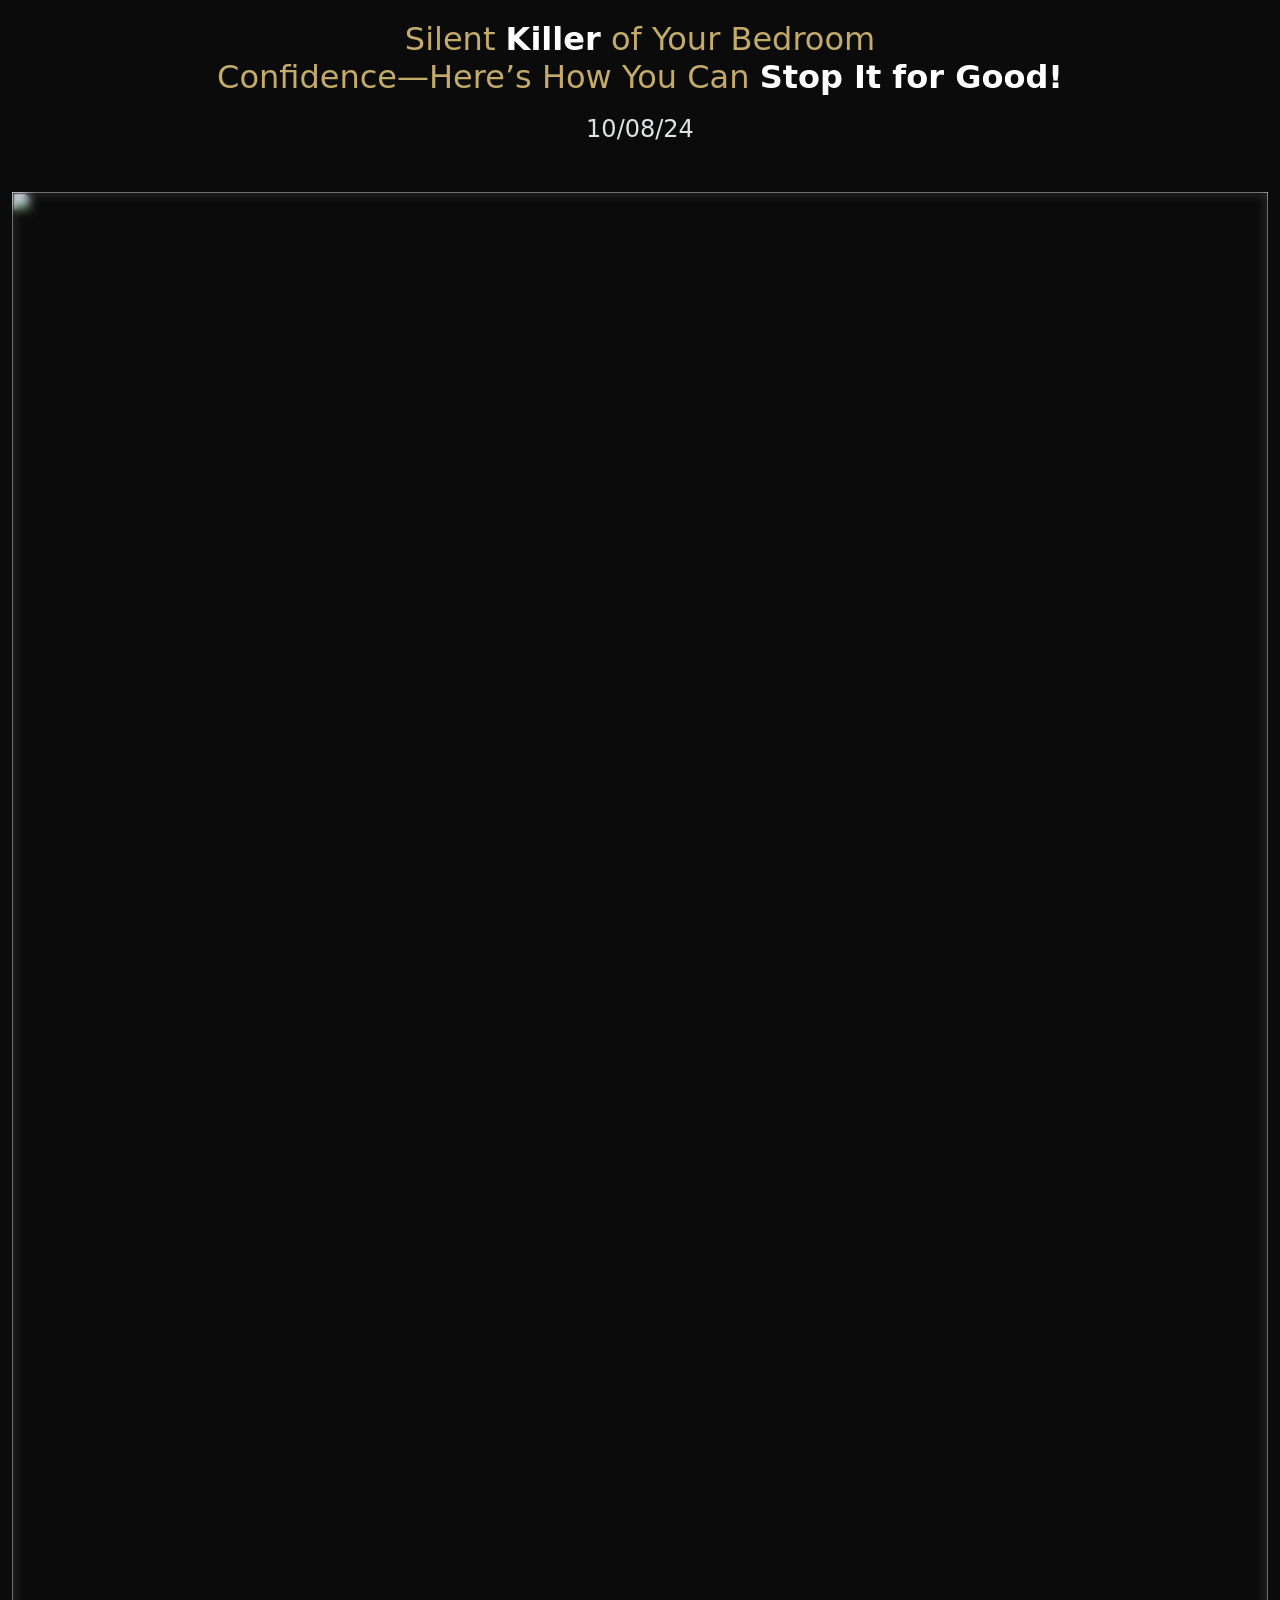
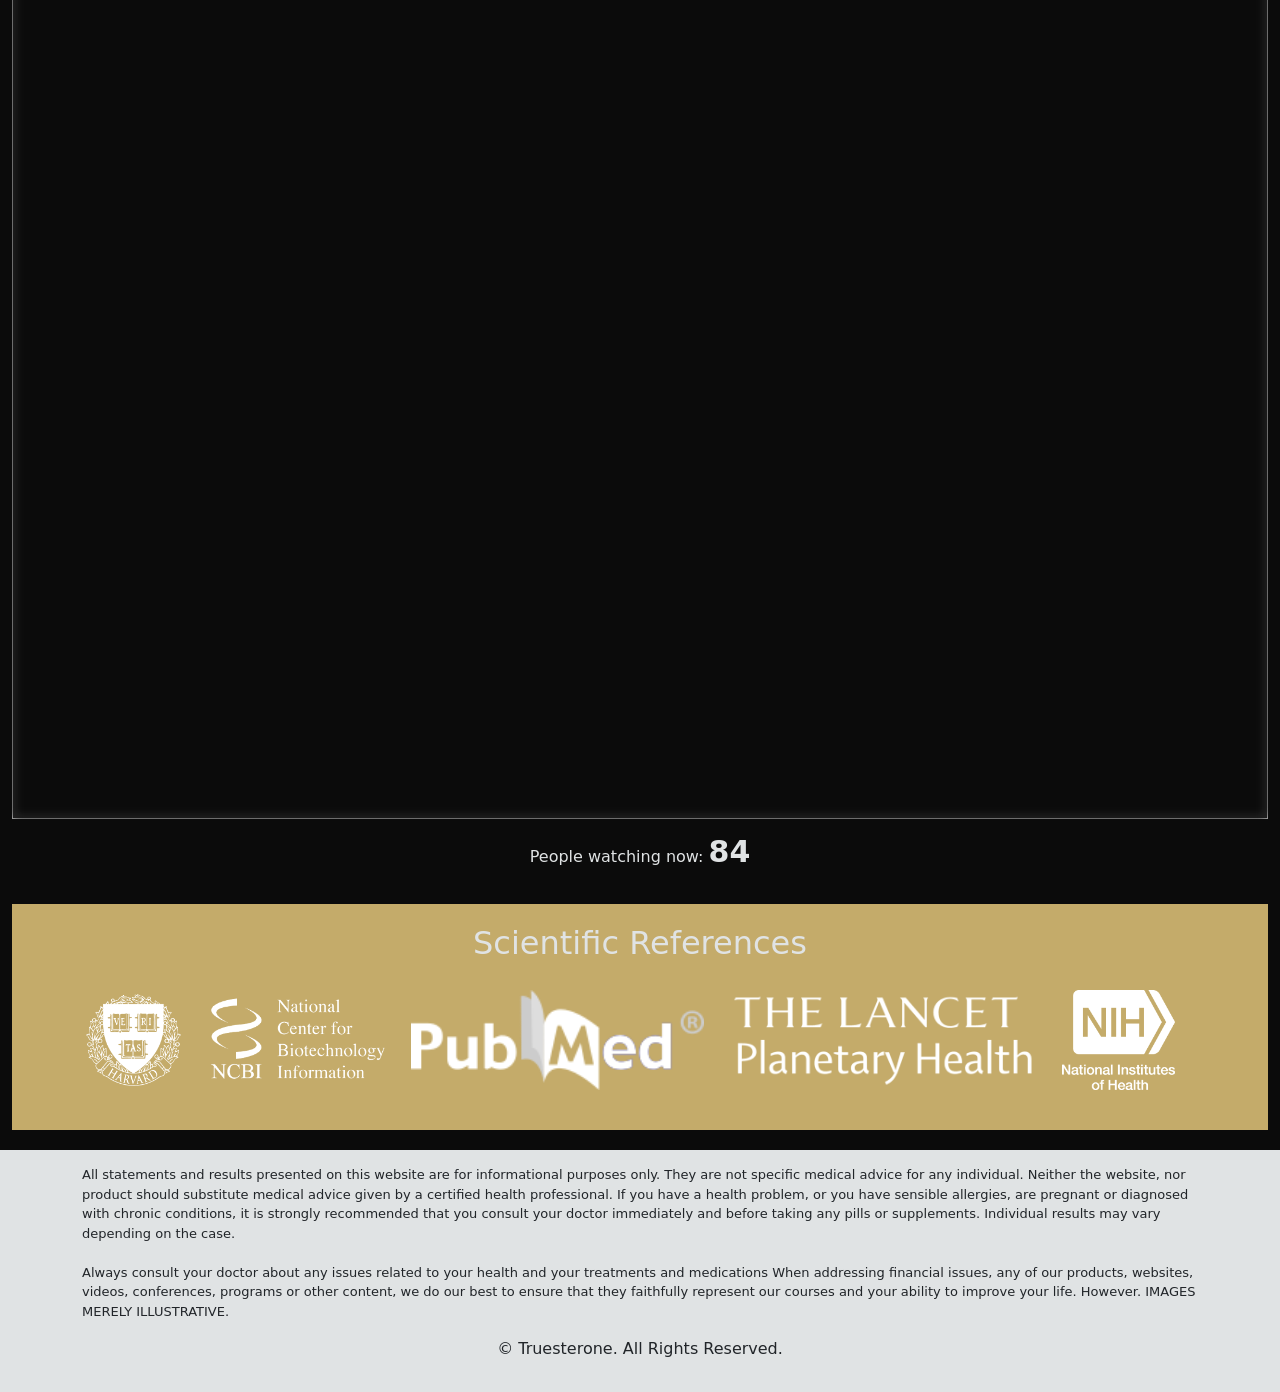
==== white/index.html @ ae6949d3 "Add files via upload" ====
<!DOCTYPE html>
<html lang="pt"><head>
    <meta charset="utf-8">
    <meta name="viewport" content="width=device-width, initial-scale=1">
    <title>Vitality BluePrint</title>

    <!-- Incluindo arquivos CSS -->
    <link rel="stylesheet" href="css/style.css">
    <link href="css/bootstrap.min.css" rel="stylesheet" crossorigin="anonymous">

    <link rel="stylesheet" href="css/all.css">
<script src="js/player.js" async=""></script></head>

<body>

    <div class="container-fluid">
        <div class="row">

            <div class="conteudo_antes ">

                <!-- HEADLINE -->
                <div class="conteudo">
                    <h3>Silent <strong class="text-white">Killer</strong> of Your Bedroom <br>Confidence—Here’s How You
                        Can <strong class="text-white">Stop It for Good!</strong></h3>

                    <h4 class="mb-5">
                        10/08/24                    </h4>

                </div>

                <!-- VIDEO -->
               <div id="vid_6705b5639dab06000bb0bcb2" style="position:relative;width:100%;padding: 177.3399014778325% 0 0;"> <img id="thumb_6705b5639dab06000bb0bcb2" src="https://images.converteai.net/d550de32-02eb-4588-962a-07d9e914f9cb/players/6705b5639dab06000bb0bcb2/thumbnail.jpg" style="position:absolute;top:0;left:0;width:100%;height:100%;object-fit:cover;display:block;"> <div id="backdrop_6705b5639dab06000bb0bcb2" style="position:absolute;top:0;width:100%;height:100%;-webkit-backdrop-filter:blur(5px);backdrop-filter:blur(5px);"></div> </div> <script type="text/javascript" id="scr_6705b5639dab06000bb0bcb2"> var s=document.createElement("script"); s.src="https://scripts.converteai.net/d550de32-02eb-4588-962a-07d9e914f9cb/players/6705b5639dab06000bb0bcb2/player.js", s.async=!0,document.head.appendChild(s); </script> <style> .elementor-element:has(#smartplayer) { width: 100%; } </style>
                
                <!-- CONTADOR -->
                <div class="container">
                    <div class="people-watching">
                        People watching now: <span id="counter" class="counter">84</span>
                    </div>
                </div>

                <div class="bg-logos">
                    <!-- LOGOS -->
                    <h3>Scientific References</h3>
                    <div class="container text-center logos">
                        <div class="row">
                            <div class="col-6 col-md-auto">
                                <img src="images/1.png" alt="" class="img-fluid">
                            </div>
                            <div class="col-6 col-md-auto">
                                <img src="images/2.png" alt="" class="img-fluid">
                            </div>
                            <div class="col-6 col-md-auto">
                                <img src="images/3.png" alt="" class="img-fluid">
                            </div>
                            <div class="col-6 col-md-auto">
                                <img src="images/4.png" alt="" class="img-fluid">
                            </div>
                            <div class="col-6 col-md-auto">
                                <img src="images/5.png" alt="" class="img-fluid">
                            </div>
                        </div>
                    </div>


                </div>


            </div>

            <div id="conteudo_depois">

                <!-- Tabela preço -->
                <div class="row table-price">

                    <div class="col-12 col-md-6 col-lg-4">
                        <div class="pricing-card">
                            <div class="card border-light">
                                <header class="card-header border-bottom bg-white text-center">

                                    <div class="card-header bg-dark m-1">
                                        <h4 class="my-0 font-weight-bold">Try One</h4>
                                    </div>

                                    <img src="images/1bottle.png" alt="1 Bottle">
                                    <h1 class="p-4">$89<small> Per bottle</small>
                                    </h1>
                                </header>
                                <div class="card-body" style="text-align: center">
                                    <div class="d-flex">
                                        <div class="icon-md icon-secondary lh-180 mr-3"><span class="fas fa-check-circle"></span></div>
                                        <p>30-Day Supply</p>
                                    </div>
                                    <div class="d-flex">
                                        <div class="icon-md icon-secondary lh-180 mr-3 text-danger"><span class="fa-solid fa-circle-xmark"></span></div>
                                        <p class="text-danger">Free US Shipping</p>
                                    </div>
                                    <div class="d-flex">
                                        <div class="icon-md icon-secondary lh-180 mr-3 text-danger"><span class="fa-solid fa-circle-xmark"></span></div>
                                        <p class="text-danger">2 Free E-Books</p>
                                    </div>

                                    <a href="https://www.checkout-ds24.com/product/559322?aff=VT-TTBS&amp;cam=CAMPAIGNKEY&amp;utm_source=120212914873300062" target="_blank" rel="noopener noreferrer">
                                        <button type="button" class="btn-block mt-4 btn-buy">
                                            <span class="fas fa-cart-plus mr-3"></span>Add to Cart
                                        </button>
                                    </a>

                                    <div class="row p-3 justify-content-center text-center">
                                        <img src="images/cards-2.webp" height="60px" width="auto">
                                    </div>

                                </div>
                            </div>
                        </div>
                    </div>

                    <div class="col-12 col-md-6 col-lg-4">
                        <div class="pricing-card destaque">
                            <div class="card">

                                <div class="card-header bg-danger m-1">
                                    <h4 class="my-0 font-weight-bold">Best Value</h4>
                                </div>

                                <header class="text-center">
                                    <img src="images/6bottles.png" alt="6 Bottle" class="destaque_bottles">
                                    <h1 class="p-4">$49 <small> Per bottle</small>
                                    </h1>
                                </header>
                                <hr>
                                <div class="card-body" style="text-align: center">
                                    <div class="d-flex">
                                        <div class="icon-md icon-secondary lh-180 mr-3"><span class="fas fa-check-circle"></span></div>
                                        <p>180-Day Supply</p>
                                    </div>
                                    <div class="d-flex">
                                        <div class="icon-md icon-secondary lh-180 mr-3"><span class="fas fa-check-circle"></span></div>
                                        <p>Free US Shipping</p>
                                    </div>
                                    <div class="d-flex">
                                        <div class="icon-md icon-secondary lh-180 mr-3"><span class="fas fa-check-circle"></span></div>
                                        <p>2 Free E-Books</p>
                                    </div>

                                    <a href="https://www.checkout-ds24.com/product/559324?aff=VT-TTBS&amp;cam=CAMPAIGNKEY&amp;utm_source=120212914873300062" target="_blank" rel="noopener noreferrer">
                                        <button type="button" class="btn-buy btn-block mt-4">
                                            <span class="fas fa-cart-plus mr-3"></span>Add to Cart
                                        </button>
                                    </a>

                                    <div class="row p-3 justify-content-center text-center">
                                        <img src="images/cards-2.webp" height="60px" width="auto">
                                    </div>

                                </div>
                            </div>
                        </div>
                    </div>

                    <div class="col-12 col-md-6 col-lg-4">
                        <div class="pricing-card">
                            <div class="card border-light">
                                <header class="card-header border-bottom bg-white text-center">

                                    <div class="card-header bg-danger m-1">
                                        <h4 class="my-0 font-weight-bold">Most Popular</h4>
                                    </div>

                                    <img src="images/3bottles.png" alt="3 Bottle">
                                    <h1 class="p-4">$59<small> Per bottle</small>
                                    </h1>
                                </header>
                                <div class="card-body" style="text-align: center">
                                    <div class="d-flex">
                                        <div class="icon-md icon-secondary lh-180 mr-3"><span class="fas fa-check-circle"></span></div>
                                        <p>90-Day Supply</p>
                                    </div>
                                    <div class="d-flex">
                                        <div class="icon-md icon-secondary lh-180 mr-3"><span class="fas fa-check-circle"></span></div>
                                        <p>Free US Shipping</p>
                                    </div>
                                    <div class="d-flex">
                                        <div class="icon-md icon-secondary lh-180 mr-3"><span class="fas fa-check-circle"></span></div>
                                        <p>2 Free E-Books</p>
                                    </div>

                                    <a href="https://www.checkout-ds24.com/product/559323?aff=VT-TTBS&amp;cam=CAMPAIGNKEY&amp;utm_source=120212914873300062" target="_blank" rel="noopener noreferrer">
                                        <button type="button" class="btn-buy btn-block">
                                            <span class="fas fa-cart-plus"></span>Add to Cart
                                        </button>
                                    </a>

                                    <div class="row p-3 justify-content-center text-center">
                                        <img src="images/cards-2.webp" height="60px" width="auto">
                                    </div>

                                </div>
                            </div>
                        </div>
                    </div>

                </div>

                <div class="container mt-3 mb-3 ">
                    <div class="row mb-3 justify-content-center text-center">
                        <div class="col-auto">
                            <img src="images/usa.png" alt="">
                        </div>
                        <div class="col-auto">
                            <img src="images/fda.png" alt="">
                        </div>
                        <div class="col-auto">
                            <img src="images/cgmp.png" alt="">
                        </div>
                    </div>
                    <div class="row justify-content-center">
                        <div class="col-auto">
                            <img src="images/gif.png" alt="">
                        </div>
                        <div class="col-auto">
                            <img src="images/bpa.png" alt="">
                        </div>
                        <div class="col-auto">
                            <img src="images/gmo.png" alt="">
                        </div>
                    </div>
                </div>

            </div>

            <footer class="footer">
                <div class="container">
                    <p class="footer-text">
                        All statements and results presented on this website are for informational purposes only.
                        They
                        are not specific medical advice for any individual. Neither the website, nor product should
                        substitute medical advice given by a certified health professional. If you have a health
                        problem, or you have sensible allergies, are pregnant or diagnosed with chronic conditions,
                        it
                        is strongly recommended that you consult your doctor immediately and before taking any pills
                        or
                        supplements. Individual results may vary depending on the case.
                        <br><br>
                        Always consult your doctor about any issues related to your health and your treatments and
                        medications When addressing financial issues, any of our products, websites, videos,
                        conferences, programs or other content, we do our best to ensure that they faithfully
                        represent
                        our courses and your ability to improve your life. However. IMAGES MERELY ILLUSTRATIVE.
                    </p><p class="text-center">© Truesterone. All Rights Reserved.</p>
                    <p></p> 
                </div>
            </footer>

        </div>

        <script>
        // Função para incrementar o contador
        let count = 80;

        function updateCounter() {
            if (count < 36587) {
                count += 4;
                document.getElementById('counter').innerText = count;
            } else {
                clearInterval(counterInterval); // Para o contador ao chegar em 100
            }
        }
        // Incrementar o contador a cada 2 segundos
        setInterval(updateCounter, 1000);


          //Aguarda 30 segundos antes de exibir o conteúdo
          setTimeout(function() {
              document.getElementById('conteudo_depois').style.display = 'block';
          }, 861000);
        </script>




        <!-- Bootstrap JS -->
        <script src="js/bootstrap.bundle.min.js" crossorigin="anonymous">
        </script>


</div></body></html>
---- white/css/style.css ----
body {
    background-color: #0B0B0B !important;
}

.container-fluid {
    display: flex !important;
    flex-direction: column !important;
    min-height: 100vh !important;
    /* Garante que o conteúdo ocupe toda a tela */
}

#conteudo_depois {
    display: none;
    justify-content: center;
    text-align: center;
}

.conteudo_antes {
    padding: 20px;
    justify-content: center;
    text-align: center;
}

.conteudo_antes h3 {
    font-size: 2rem;
    text-align: center;
    color: #C4AB6A;
    padding: 0px 30px 10px 30px;
}

h4 {
    font-size: 1.5rem;
    text-align: center;
    color: #E0E3E4 !important;
}

.logos img{
    height: 130px;
    padding: 10px 0px 20px 0px;
    text-align: center;
}

iframe {
    width: 100%;
    height: auto;
}

.people-watching {
    font-size: 16px;
    color: #E0E3E4;
    padding: 10px 30px 30px 30px;
    text-align: center;
}

.counter {
    font-size: 30px;
    font-weight: bold;
    color: #E0E3E4;
}

.table-price {
    padding: 30px;
    text-align: left !important;
}

.table-price .icon-secondary {
    padding: 0px 10px 0px 0px;
    color: #C4AB6A;
    font-size: 1.8rem;
}

.table-price .card-body{
    font-size: 1.2rem;
    text-align: center;
    justify-content: center;
}

.table-price img{
    width: 250px;
}

 .destaque_bottles {
     width: 350px !important;
 }

.btn-buy{
    color: #fff;
    text-transform: uppercase;
    background-color: #d79c02;
    border: 1px solid #bd8a03;
    border-radius: 10px;
    padding: 1rem;
    font-family: Sofia Sans Extra Condensed, sans-serif;
    font-weight: 600;
    line-height: 90%;
    box-shadow: -2px 2px #644801;
}

.destaque .card{
    background-color: #C4AB6A !important;
}
.destaque p, .destaque .icon-secondary{
    color: #fff;
    padding: 5px;
    font-size: 1.2rem;
}
.destaque-itens{
    align-items: center;
    justify-content: center;
}

footer {
    background-color: #E0E3E4;
    padding: 15px;
}
.footer-text{
    font-size: 13px !important;
}


.bg-logos{
    background-color: #C4AB6A;
    padding: 20px;
}
.bg-logos h3 {
    font-size: 2rem;
    text-align: center;
    color: #E0E3E4 !important;
}


/* Responsivo */
@media (max-width: 992px) {
    .conteudo_antes h3 {
        font-size: 1.5rem;
    }

    .logos {
        height: 150px;
    }
}

@media (max-width: 768px) {
    .conteudo_antes h3 {
        font-size: 1rem;
        padding: 10px;
    }

    h4 {
        font-size: 1.2rem;
    }

    .logos img {
            height: 150px;
        }

         .destaque_bottles {
             width: 200px !important;
         }

    #buy .col-md-6:nth-child(1) {
        order: 2;
    }

    #buy .col-md-6:nth-child(2) {
        order: 1;
    }

    #buy .col-md-6:nth-child(3) {
        order: 3;
    }

    .bg-logos {
        height: 70vh;
        margin: 30px 0px 30px 0px;
    }
    .bg-logos h3{
        font-size: 1.5rem;
    }
          
    .pricing-card{
        padding: 10px 0px 10px 0px;
    }
}
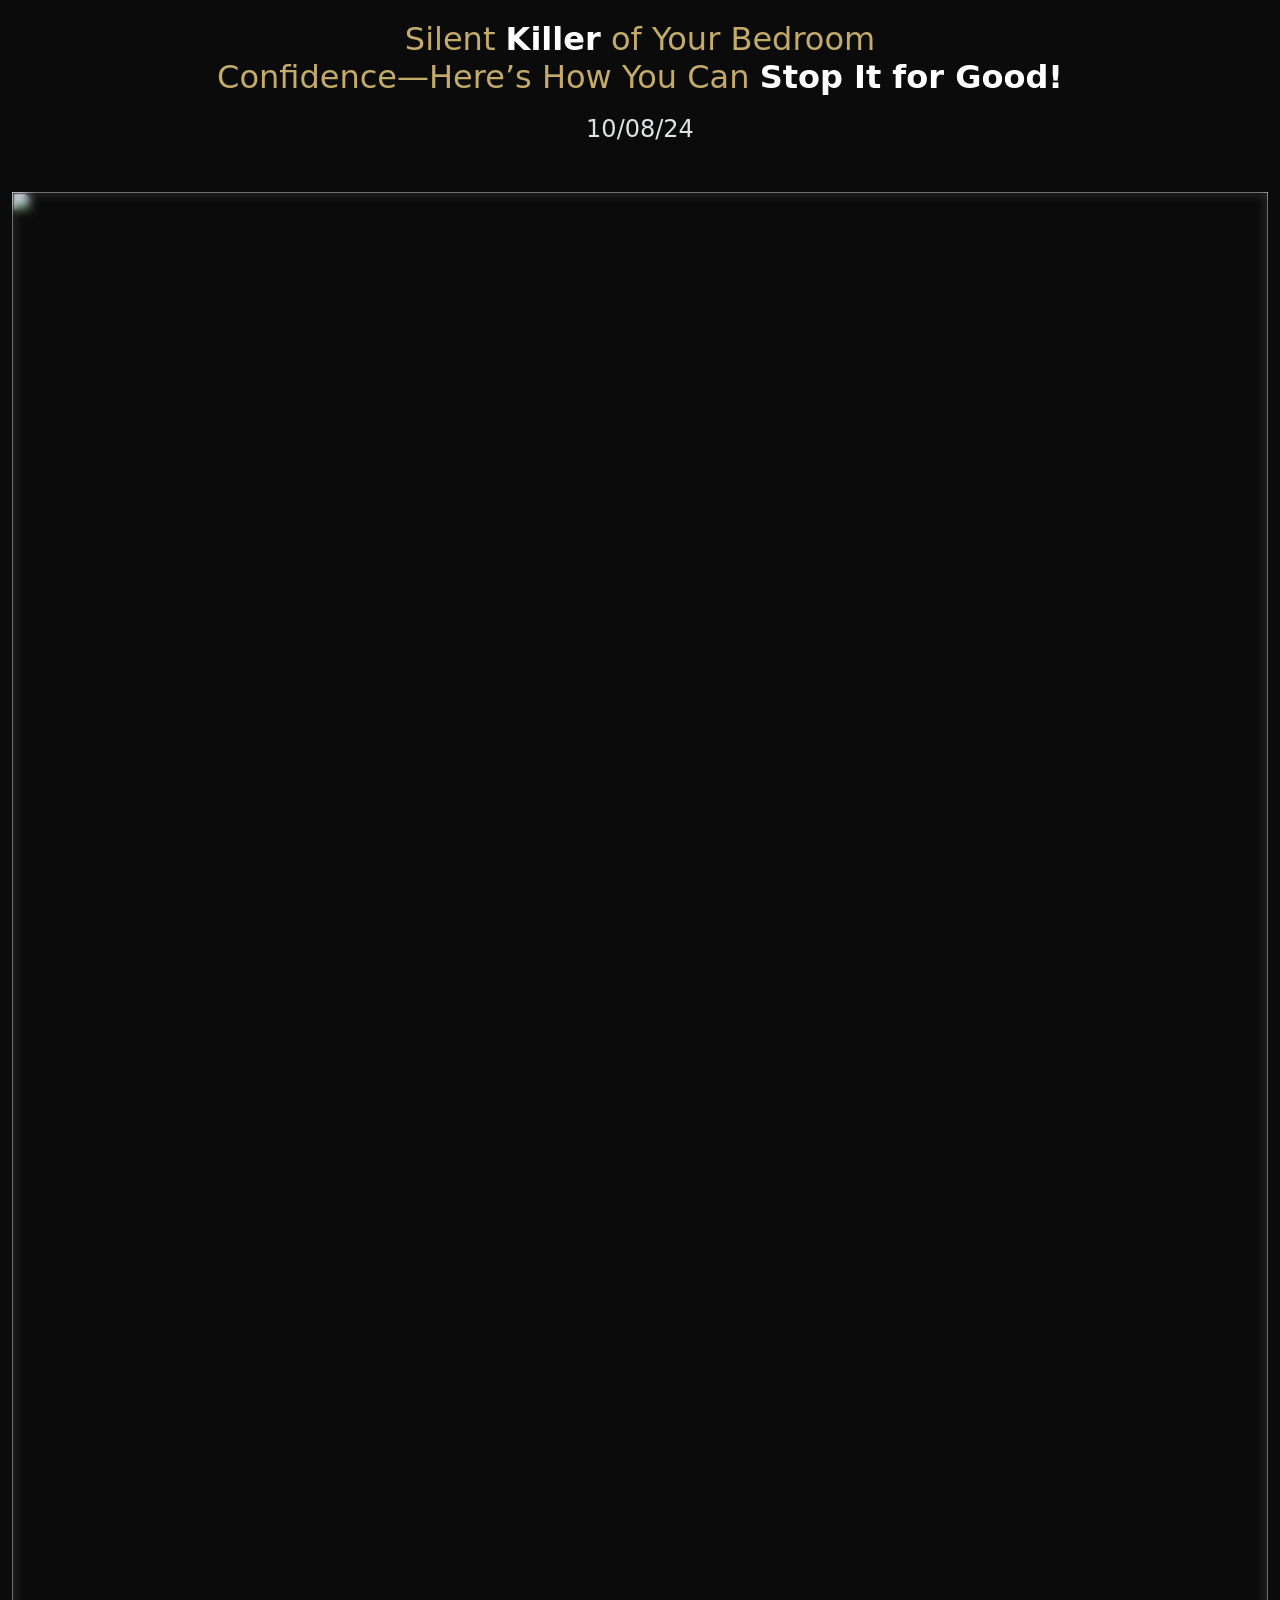
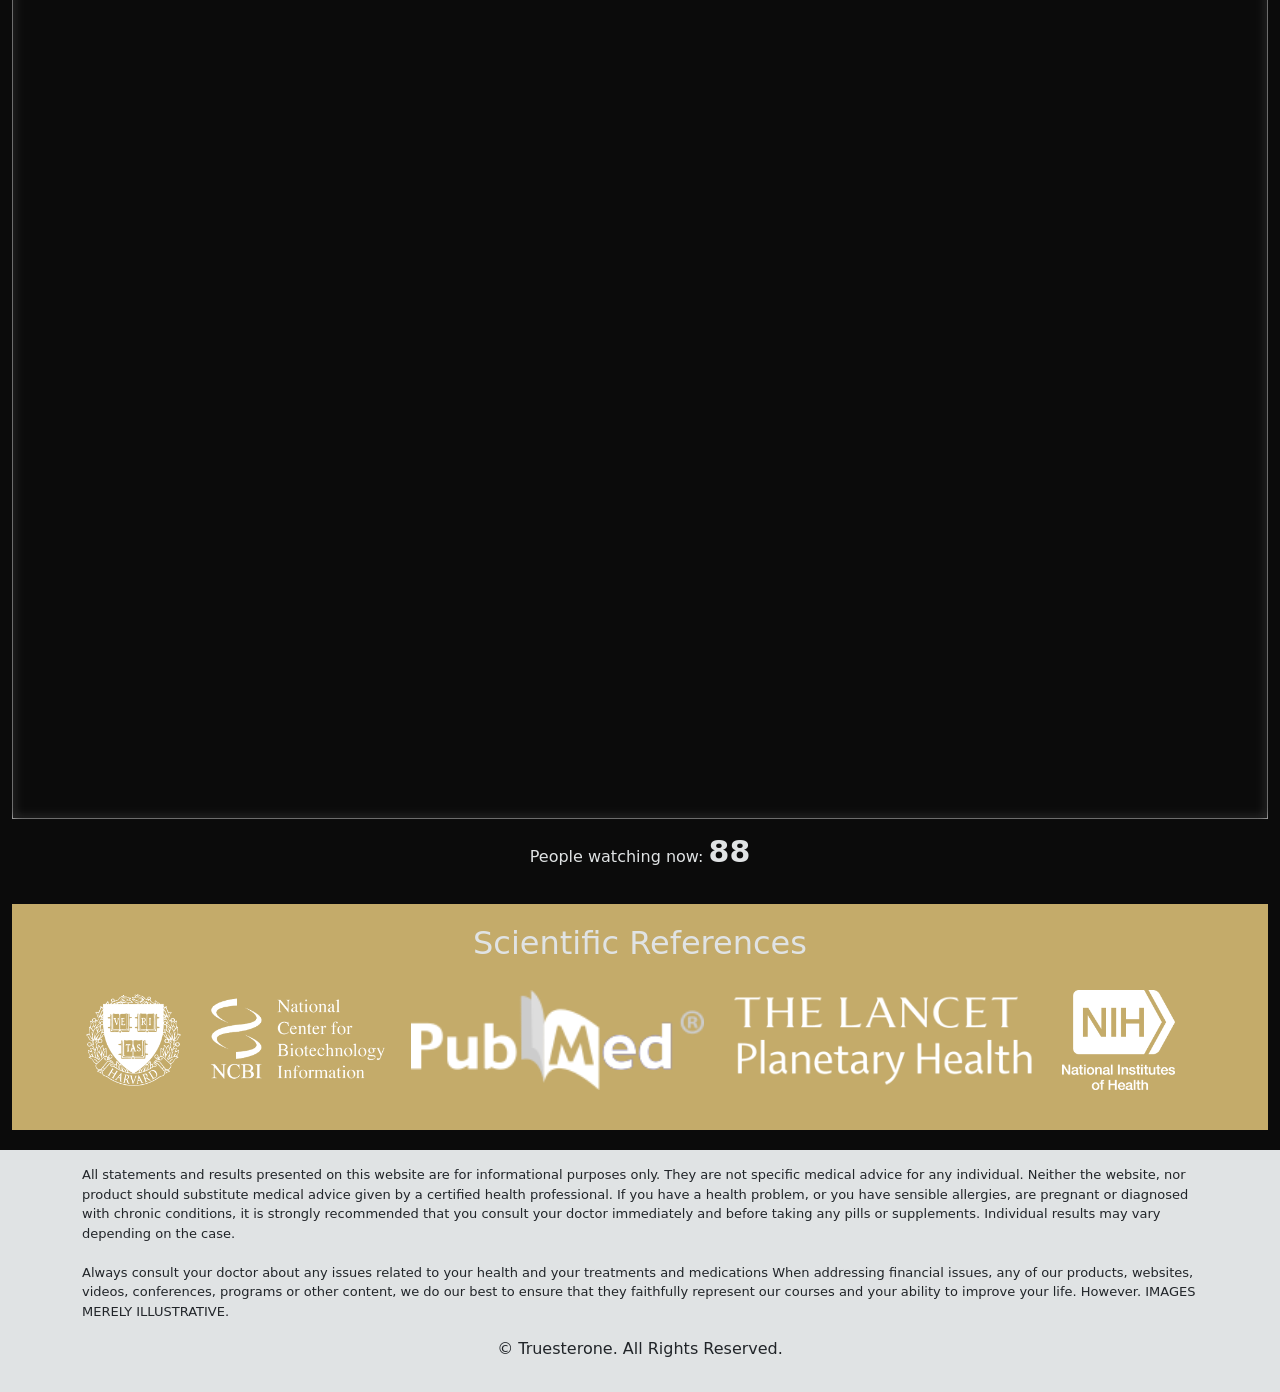
==== commit 83bb8733: "Update index.html" ====
--- a/white/index.html
+++ b/white/index.html
@@ -2,7 +2,7 @@
 <html lang="pt"><head>
     <meta charset="utf-8">
     <meta name="viewport" content="width=device-width, initial-scale=1">
-    <title>Vitality BluePrint</title>
+    <title>Vital BluePrint</title>
 
     <!-- Incluindo arquivos CSS -->
     <link rel="stylesheet" href="css/style.css">
@@ -283,4 +283,4 @@
         </script>
 
 
-</div></body></html>+</div></body></html>
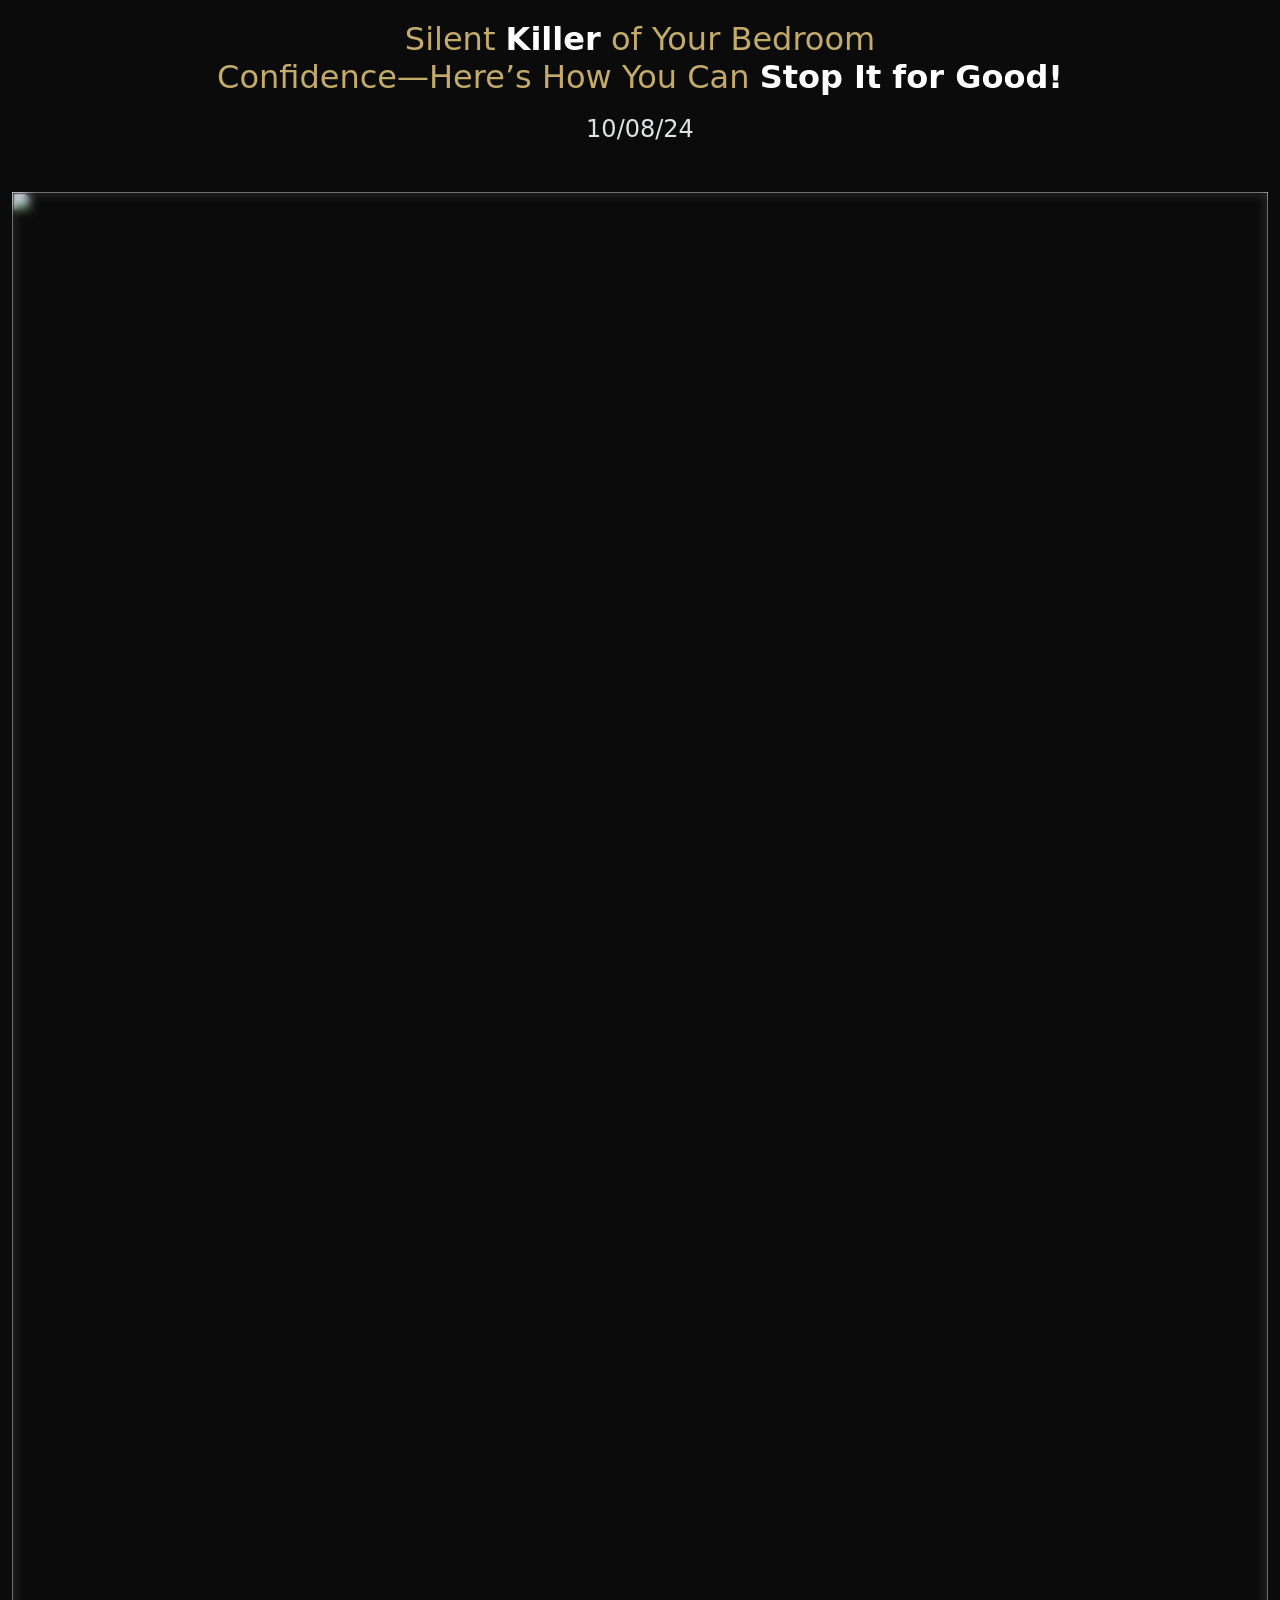
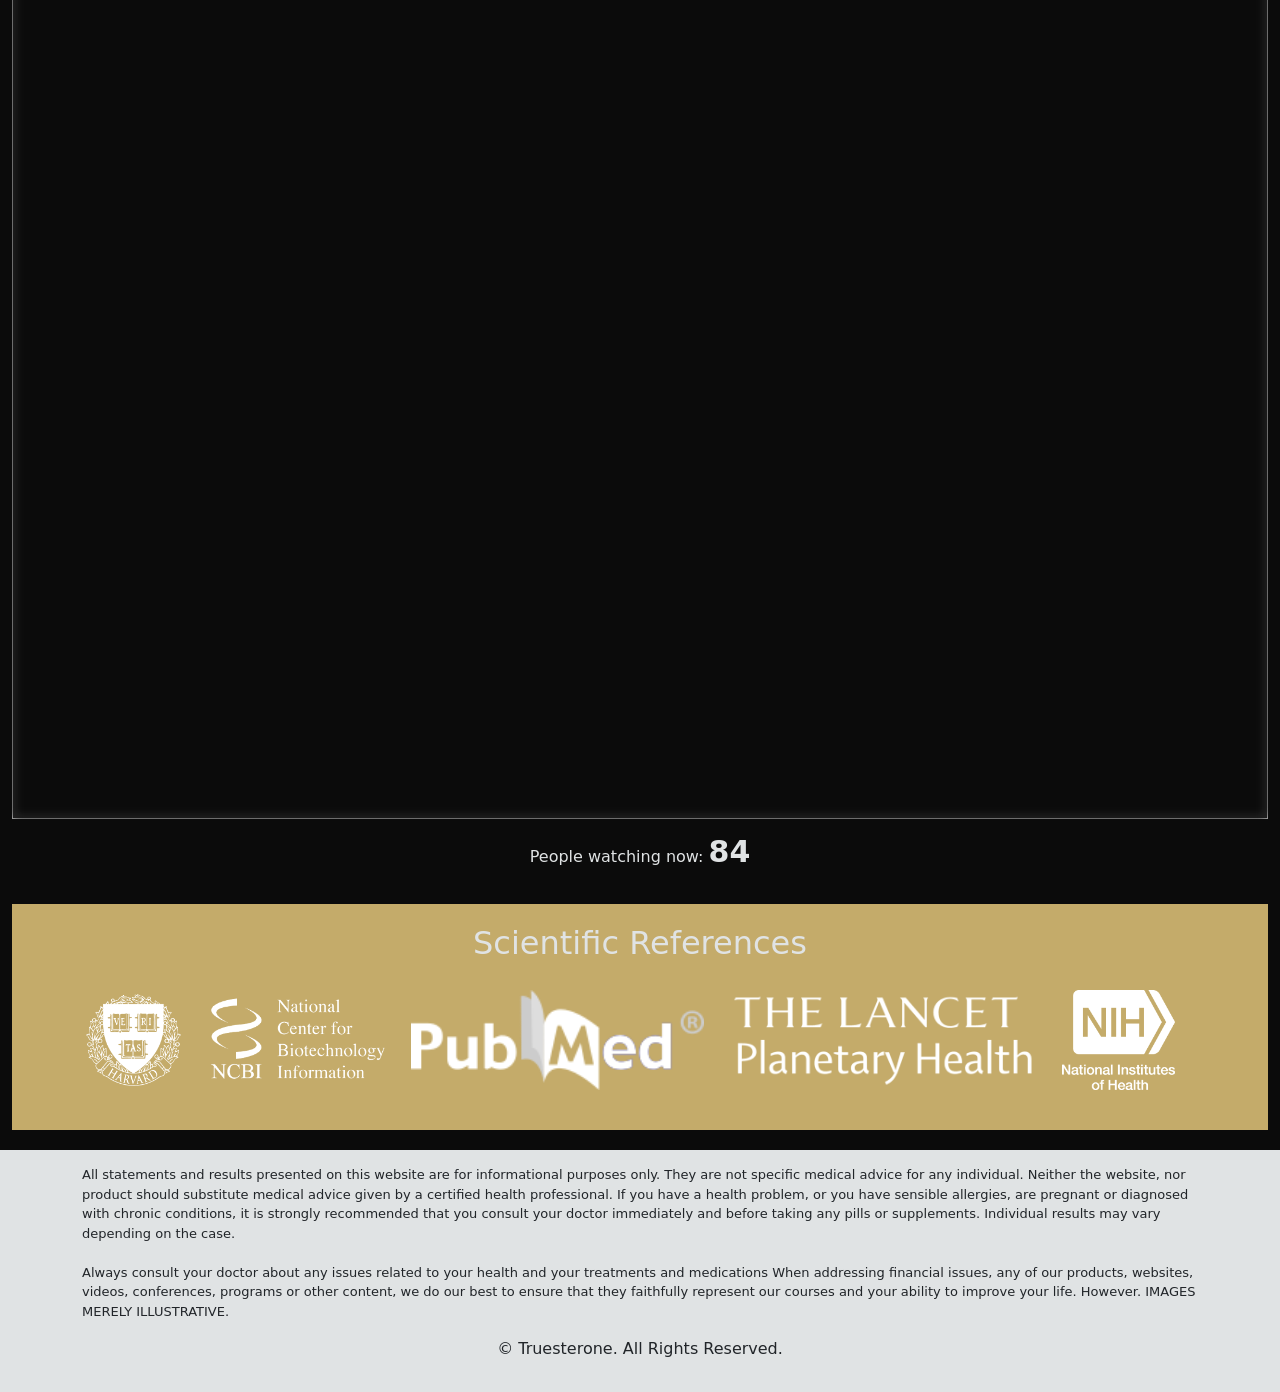
==== commit acfbbd60: "Update index.html" ====
--- a/white/index.html
+++ b/white/index.html
@@ -272,7 +272,7 @@
           //Aguarda 30 segundos antes de exibir o conteúdo
           setTimeout(function() {
               document.getElementById('conteudo_depois').style.display = 'block';
-          }, 861000);
+          }, 3000);
         </script>
 
 
